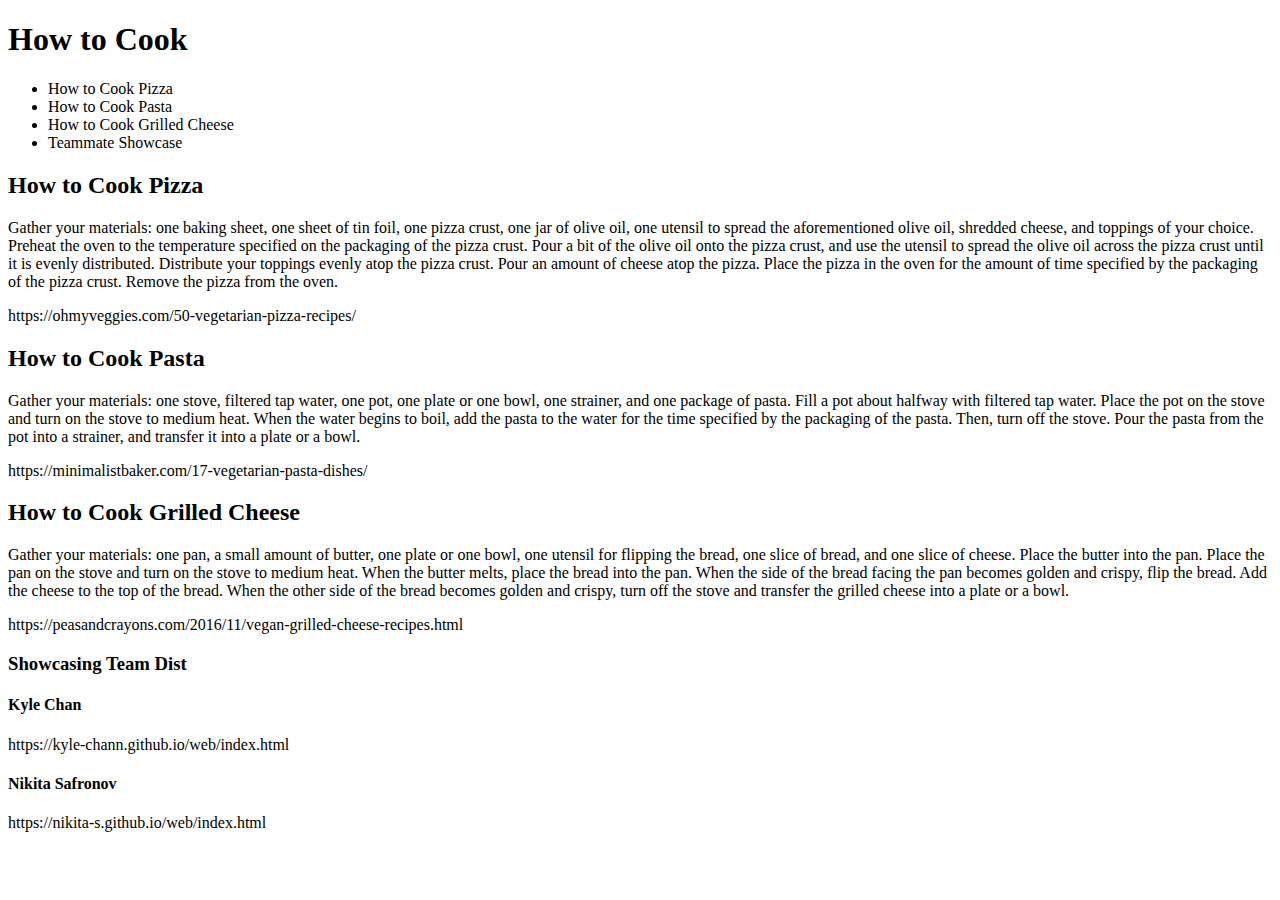
==== index.html @ 60730095 "Update index.html" ====
<!DOCTYPE html>
<!-- 
Willow Denker
IntroCS pd7 sec11
HW03 -- Thank you for coming to my TED talk
2021-02-09
-->
<html>
  <head>
    <meta charset="utf-8">
    <title>
      HW03: Thank you for coming to my TED talk
    </title>
    <!--
The above commands program the name that appears on the title bar of the browser when the published website is accessed.
-->
  </head>
  <body>
      <h1>
          How to Cook
      </h1>
      <ul>
          <li>
How to Cook Pizza
</li>
<li>
              How to Cook Pasta
</li>
<li>
              How to Cook Grilled Cheese
</li>
<li>
              Teammate Showcase
</li>
      </ul>
    <!--
It seems that, in a table of contents, "<ul>" should precede the entire entry, "</ul>" should follow the entire entry, "<li>" 
should precede each section of the table of contents, and "</li>" should follow each section of the table of contents.  This 
separates each section of the table of contents on the published website, and arranges te section in a list.
-->
      <h2>
          How to Cook Pizza
      </h2>
      <p>
          Gather your materials: one baking sheet, one sheet of tin foil, one pizza crust, one jar of olive oil, 
          one utensil to spread the aforementioned olive oil, shredded cheese, and toppings of your choice.  Preheat 
          the oven to the temperature specified on the packaging of the pizza crust.  Pour a bit of the olive oil onto 
          the pizza crust, and use the utensil to spread the olive oil across the pizza crust until it is evenly distributed.  
          Distribute your toppings evenly atop the pizza crust.  Pour an amount of cheese atop the pizza.  Place the pizza in 
          the oven for the amount of time specified by the packaging of the pizza crust.  Remove the pizza from the oven.
      </p>
      <a>
        https://ohmyveggies.com/50-vegetarian-pizza-recipes/  
      </a>
      <h2>
          How to Cook Pasta
      </h2>
      <p>
         Gather your materials: one stove, filtered tap water, one pot, one plate or one bowl, one strainer, and one package of pasta.  
          Fill a pot about halfway with filtered tap water.  Place the pot on the stove and turn on the stove to medium heat.  When the 
          water begins to boil, add the pasta to the water for the time specified by the packaging of the pasta.  Then, turn off the stove.  
          Pour the pasta from the pot into a strainer, and transfer it into a plate or a bowl. 
      </p>
      <a>
      https://minimalistbaker.com/17-vegetarian-pasta-dishes/    
      </a>
      <h2>
          How to Cook Grilled Cheese
      </h2>
      <p>
          Gather your materials: one pan, a small amount of butter, one plate or one bowl, one utensil for flipping the bread, one slice of bread, 
          and one slice of cheese.  Place the butter into the pan.  Place the pan on the stove and turn on the stove to medium heat.  When the butter 
          melts, place the bread into the pan.  When the side of the bread facing the pan becomes golden and crispy, flip the bread.  Add the cheese to 
          the top of the bread.  When the other side of the bread becomes golden and crispy, turn off the stove and transfer the grilled cheese into a 
          plate or a bowl.
      </p>
      <a>
        https://peasandcrayons.com/2016/11/vegan-grilled-cheese-recipes.html  
      </a>
      <h3>
          Showcasing Team Dist
      </h3>
      <h4>
        <!--
The use of the commands "<h4>" and "</h4>" seems to result in the text between them appearing bold on the published website.  Additionally, it seems that the number 
following the "h" determines the size of the text as it appears on the published website.
-->
          Kyle Chan
      </h4>
      <a>
          https://kyle-chann.github.io/web/index.html
      </a>
      <h4>
          Nikita Safronov
      </h4>
      <a>
        https://nikita-s.github.io/web/index.html
      </a>
    </body>
</html>
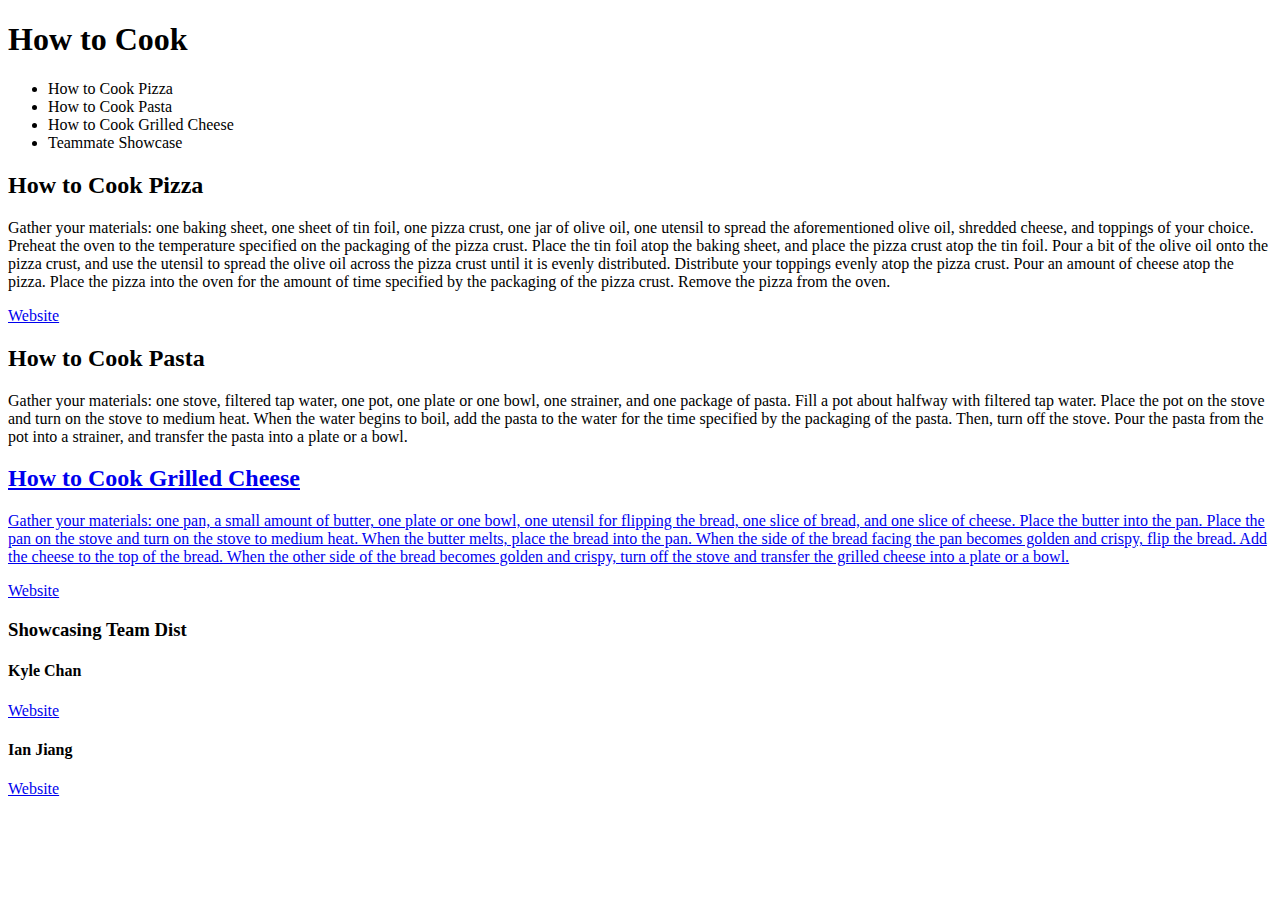
==== commit 5520459c: "Update index.html" ====
--- a/index.html
+++ b/index.html
@@ -2,7 +2,7 @@
 <!-- 
 Willow Denker
 IntroCS pd7 sec11
-HW03 -- Thank you for coming to my TED talk
+HW05 -- Stuylin'
 2021-02-09
 -->
 <html>
@@ -44,14 +44,13 @@
       <p>
           Gather your materials: one baking sheet, one sheet of tin foil, one pizza crust, one jar of olive oil, 
           one utensil to spread the aforementioned olive oil, shredded cheese, and toppings of your choice.  Preheat 
-          the oven to the temperature specified on the packaging of the pizza crust.  Pour a bit of the olive oil onto 
-          the pizza crust, and use the utensil to spread the olive oil across the pizza crust until it is evenly distributed.  
-          Distribute your toppings evenly atop the pizza crust.  Pour an amount of cheese atop the pizza.  Place the pizza in 
-          the oven for the amount of time specified by the packaging of the pizza crust.  Remove the pizza from the oven.
+          the oven to the temperature specified on the packaging of the pizza crust.  Place the tin foil atop the baking 
+        sheet, and place the pizza crust atop the tin foil.  Pour a bit of the olive oil onto the pizza crust, and use the 
+        utensil to spread the olive oil across the pizza crust until it is evenly distributed.  Distribute your toppings 
+        evenly atop the pizza crust.  Pour an amount of cheese atop the pizza.  Place the pizza into the oven for the amount 
+        of time specified by the packaging of the pizza crust.  Remove the pizza from the oven.
       </p>
-      <a>
-        https://ohmyveggies.com/50-vegetarian-pizza-recipes/  
-      </a>
+    <a href="https://ohmyveggies.com/50-vegetarian-pizza-recipes/">Website</a> 
       <h2>
           How to Cook Pasta
       </h2>
@@ -59,11 +58,9 @@
          Gather your materials: one stove, filtered tap water, one pot, one plate or one bowl, one strainer, and one package of pasta.  
           Fill a pot about halfway with filtered tap water.  Place the pot on the stove and turn on the stove to medium heat.  When the 
           water begins to boil, add the pasta to the water for the time specified by the packaging of the pasta.  Then, turn off the stove.  
-          Pour the pasta from the pot into a strainer, and transfer it into a plate or a bowl. 
+          Pour the pasta from the pot into a strainer, and transfer the pasta into a plate or a bowl. 
       </p>
-      <a>
-      https://minimalistbaker.com/17-vegetarian-pasta-dishes/    
-      </a>
+    <a href="https://minimalistbaker.com/17-vegetarian-pasta-dishes/"Website</a>   
       <h2>
           How to Cook Grilled Cheese
       </h2>
@@ -74,9 +71,7 @@
           the top of the bread.  When the other side of the bread becomes golden and crispy, turn off the stove and transfer the grilled cheese into a 
           plate or a bowl.
       </p>
-      <a>
-        https://peasandcrayons.com/2016/11/vegan-grilled-cheese-recipes.html  
-      </a>
+    <a href="https://peasandcrayons.com/2016/11/vegan-grilled-cheese-recipes.html">Website</a> 
       <h3>
           Showcasing Team Dist
       </h3>
@@ -87,14 +82,10 @@
 -->
           Kyle Chan
       </h4>
-      <a>
-          https://kyle-chann.github.io/web/index.html
-      </a>
+    <a href="https://kyle-chann.github.io/web/index.html">Website</a>
       <h4>
-          Nikita Safronov
+          Ian Jiang
       </h4>
-      <a>
-        https://nikita-s.github.io/web/index.html
-      </a>
+    <a href="https://ianjiang7.github.io/web/index.html">Website</a>
     </body>
 </html>
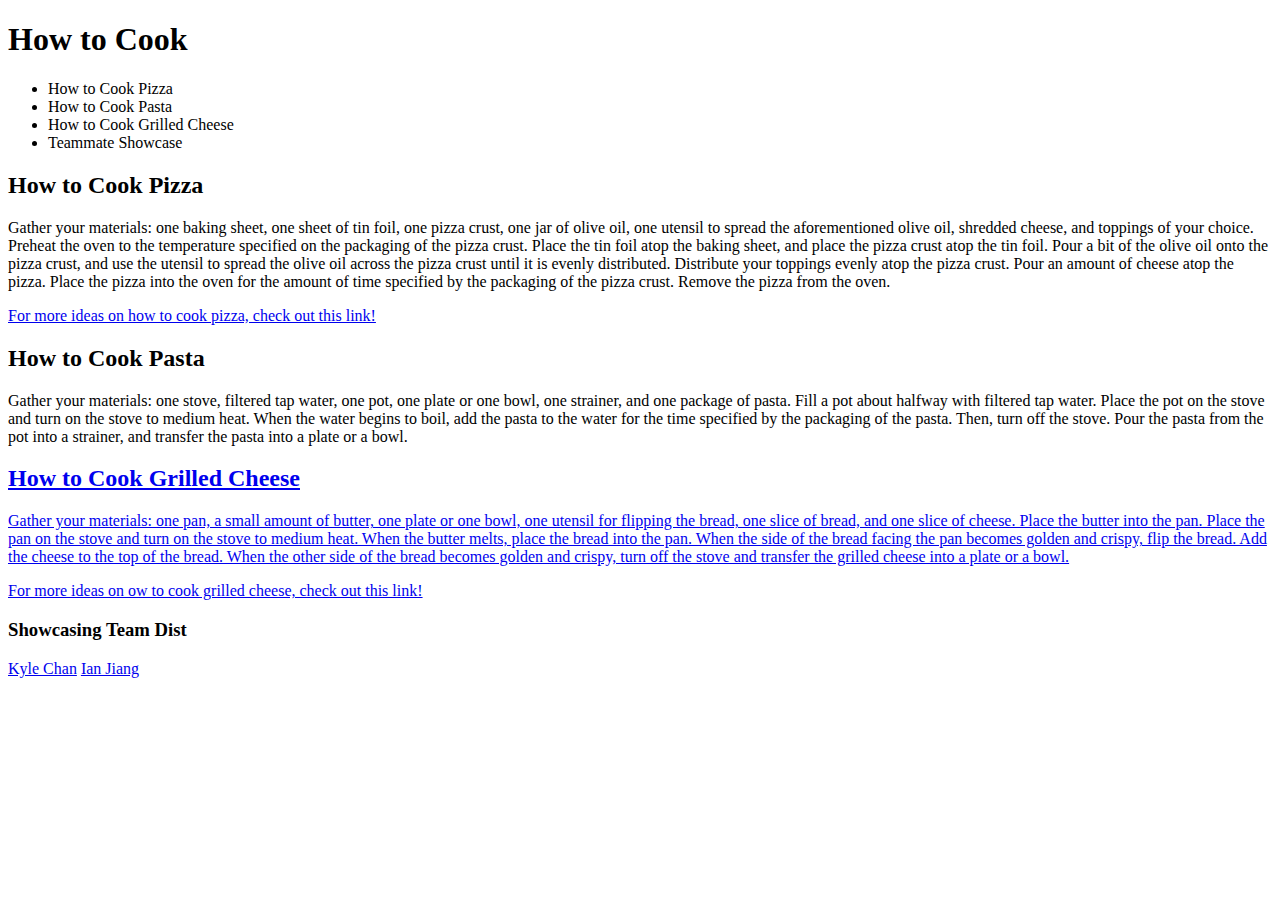
==== commit e483b46a: "Update index.html" ====
--- a/index.html
+++ b/index.html
@@ -9,7 +9,7 @@
   <head>
     <meta charset="utf-8">
     <title>
-      HW03: Thank you for coming to my TED talk
+      HW05: Stuylin'
     </title>
     <!--
 The above commands program the name that appears on the title bar of the browser when the published website is accessed.
@@ -50,7 +50,7 @@
         evenly atop the pizza crust.  Pour an amount of cheese atop the pizza.  Place the pizza into the oven for the amount 
         of time specified by the packaging of the pizza crust.  Remove the pizza from the oven.
       </p>
-    <a href="https://ohmyveggies.com/50-vegetarian-pizza-recipes/">Website</a> 
+    <a href="https://ohmyveggies.com/50-vegetarian-pizza-recipes/">For more ideas on how to cook pizza, check out this link!</a> 
       <h2>
           How to Cook Pasta
       </h2>
@@ -60,7 +60,7 @@
           water begins to boil, add the pasta to the water for the time specified by the packaging of the pasta.  Then, turn off the stove.  
           Pour the pasta from the pot into a strainer, and transfer the pasta into a plate or a bowl. 
       </p>
-    <a href="https://minimalistbaker.com/17-vegetarian-pasta-dishes/"Website</a>   
+    <a href="https://minimalistbaker.com/17-vegetarian-pasta-dishes/"For more ideas on how to cook pasta, check out this link!</a>   
       <h2>
           How to Cook Grilled Cheese
       </h2>
@@ -71,21 +71,11 @@
           the top of the bread.  When the other side of the bread becomes golden and crispy, turn off the stove and transfer the grilled cheese into a 
           plate or a bowl.
       </p>
-    <a href="https://peasandcrayons.com/2016/11/vegan-grilled-cheese-recipes.html">Website</a> 
+    <a href="https://peasandcrayons.com/2016/11/vegan-grilled-cheese-recipes.html">For more ideas on ow to cook grilled cheese, check out this link!</a> 
       <h3>
           Showcasing Team Dist
       </h3>
-      <h4>
-        <!--
-The use of the commands "<h4>" and "</h4>" seems to result in the text between them appearing bold on the published website.  Additionally, it seems that the number 
-following the "h" determines the size of the text as it appears on the published website.
--->
-          Kyle Chan
-      </h4>
-    <a href="https://kyle-chann.github.io/web/index.html">Website</a>
-      <h4>
-          Ian Jiang
-      </h4>
-    <a href="https://ianjiang7.github.io/web/index.html">Website</a>
+    <a href="https://kyle-chann.github.io/web/index.html">Kyle Chan</a>
+    <a href="https://ianjiang7.github.io/web/index.html">Ian Jiang</a>
     </body>
 </html>
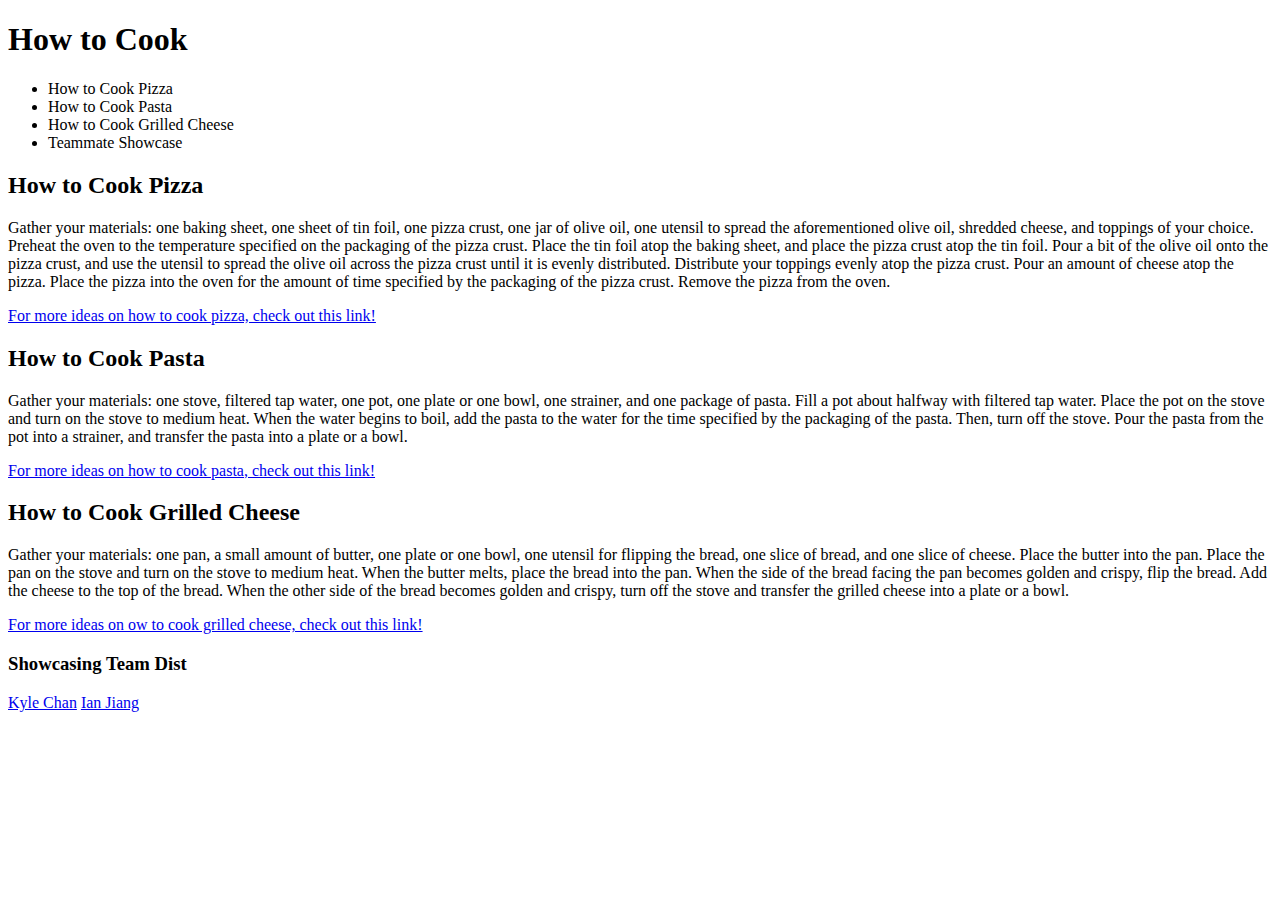
==== commit 81781813: "Update index.html" ====
--- a/index.html
+++ b/index.html
@@ -60,7 +60,7 @@
           water begins to boil, add the pasta to the water for the time specified by the packaging of the pasta.  Then, turn off the stove.  
           Pour the pasta from the pot into a strainer, and transfer the pasta into a plate or a bowl. 
       </p>
-    <a href="https://minimalistbaker.com/17-vegetarian-pasta-dishes/"For more ideas on how to cook pasta, check out this link!</a>   
+    <a href="https://minimalistbaker.com/17-vegetarian-pasta-dishes/">For more ideas on how to cook pasta, check out this link!</a>   
       <h2>
           How to Cook Grilled Cheese
       </h2>
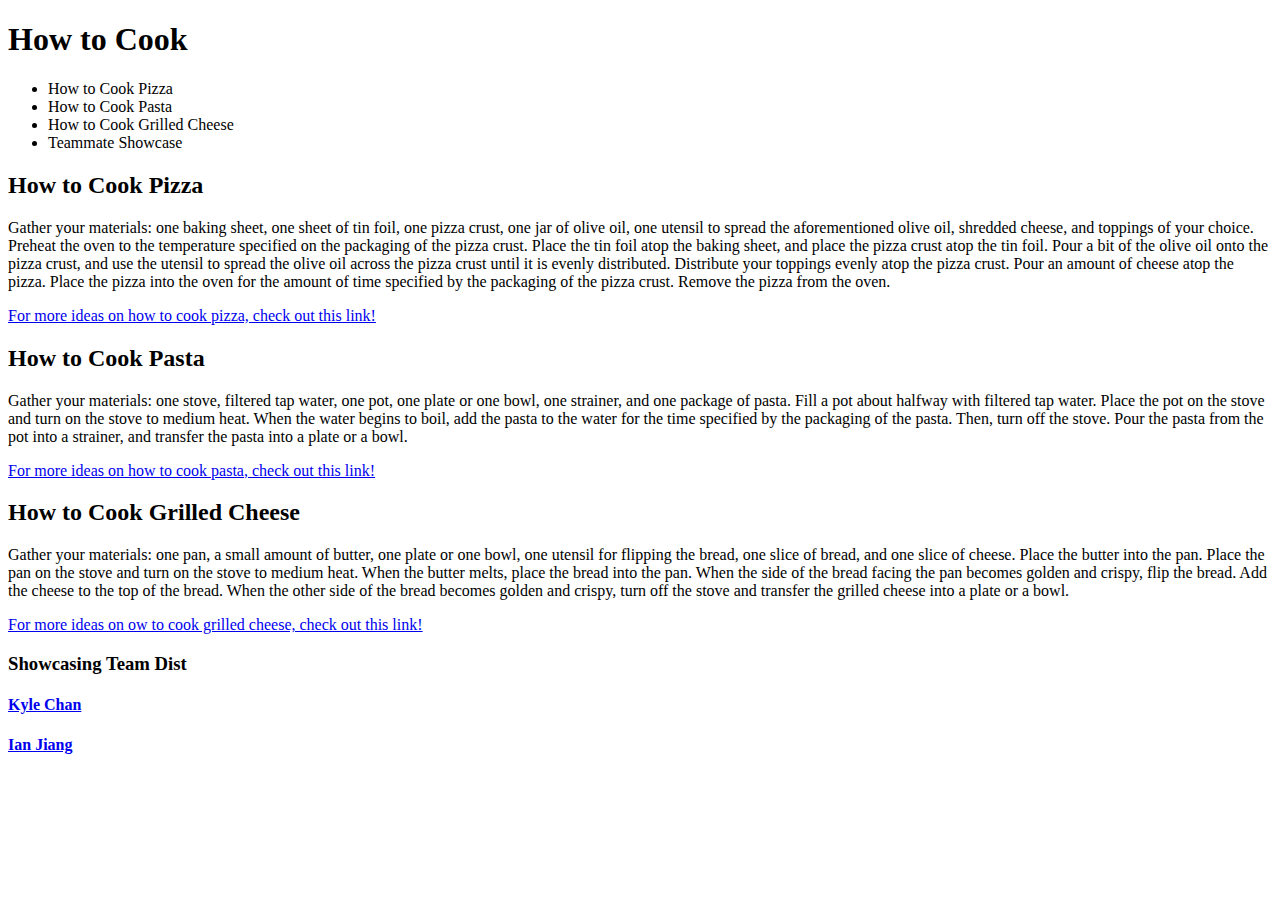
==== commit 7f2971d1: "Update index.html" ====
--- a/index.html
+++ b/index.html
@@ -75,7 +75,15 @@
       <h3>
           Showcasing Team Dist
       </h3>
-    <a href="https://kyle-chann.github.io/web/index.html">Kyle Chan</a>
+    <h4>
+      <a href="https://kyle-chann.github.io/web/index.html">Kyle Chan</a>
+    </h4>
+    <h4>
     <a href="https://ianjiang7.github.io/web/index.html">Ian Jiang</a>
+    </h4>
+    <!--
+Utilizing the "<h4>" command before each link and the "</h4>" command after each link enables the texts that contain the links to appear on separate lines of 
+the published website.  The utilization of these commands also seems to result in the texts that contain the links appearing bold on the published website.
+-->
     </body>
 </html>
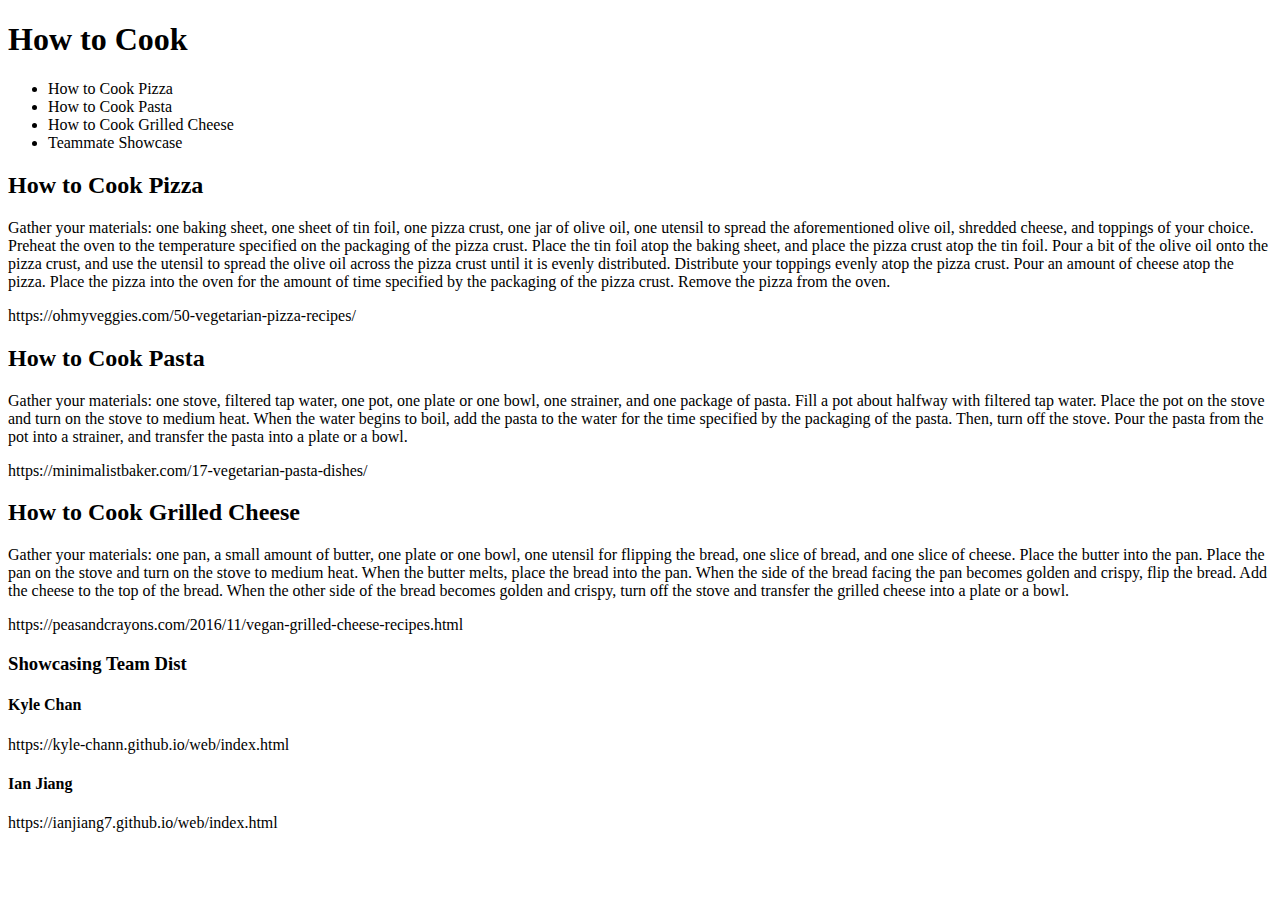
==== commit 7bfcc4b0: "Update index.html" ====
--- a/index.html
+++ b/index.html
@@ -9,7 +9,7 @@
   <head>
     <meta charset="utf-8">
     <title>
-      HW05: Stuylin'
+      HW03: Thank you for coming to my TED talk
     </title>
     <!--
 The above commands program the name that appears on the title bar of the browser when the published website is accessed.
@@ -50,7 +50,9 @@
         evenly atop the pizza crust.  Pour an amount of cheese atop the pizza.  Place the pizza into the oven for the amount 
         of time specified by the packaging of the pizza crust.  Remove the pizza from the oven.
       </p>
-    <a href="https://ohmyveggies.com/50-vegetarian-pizza-recipes/">For more ideas on how to cook pizza, check out this link!</a> 
+    <a>
+    https://ohmyveggies.com/50-vegetarian-pizza-recipes/
+    </a> 
       <h2>
           How to Cook Pasta
       </h2>
@@ -60,7 +62,9 @@
           water begins to boil, add the pasta to the water for the time specified by the packaging of the pasta.  Then, turn off the stove.  
           Pour the pasta from the pot into a strainer, and transfer the pasta into a plate or a bowl. 
       </p>
-    <a href="https://minimalistbaker.com/17-vegetarian-pasta-dishes/">For more ideas on how to cook pasta, check out this link!</a>   
+    <a>
+      https://minimalistbaker.com/17-vegetarian-pasta-dishes/
+    </a>   
       <h2>
           How to Cook Grilled Cheese
       </h2>
@@ -71,19 +75,27 @@
           the top of the bread.  When the other side of the bread becomes golden and crispy, turn off the stove and transfer the grilled cheese into a 
           plate or a bowl.
       </p>
-    <a href="https://peasandcrayons.com/2016/11/vegan-grilled-cheese-recipes.html">For more ideas on ow to cook grilled cheese, check out this link!</a> 
+    <a>
+      https://peasandcrayons.com/2016/11/vegan-grilled-cheese-recipes.html
+    </a> 
       <h3>
           Showcasing Team Dist
       </h3>
-    <h4>
-      <a href="https://kyle-chann.github.io/web/index.html">Kyle Chan</a>
-    </h4>
-    <h4>
-    <a href="https://ianjiang7.github.io/web/index.html">Ian Jiang</a>
-    </h4>
-    <!--
-Utilizing the "<h4>" command before each link and the "</h4>" command after each link enables the texts that contain the links to appear on separate lines of 
-the published website.  The utilization of these commands also seems to result in the texts that contain the links appearing bold on the published website.
+      <h4>
+        <!--
+The use of the commands "<h4>" and "</h4>" seems to result in the text between them appearing bold on the published website.  Additionally, it seems that the number 
+following the "h" determines the size of the text as it appears on the published website.
 -->
+          Kyle Chan
+      </h4>
+    <a>
+      https://kyle-chann.github.io/web/index.html
+    </a>
+      <h4>
+          Ian Jiang
+      </h4>
+    <a>
+      https://ianjiang7.github.io/web/index.html
+    </a>
     </body>
 </html>
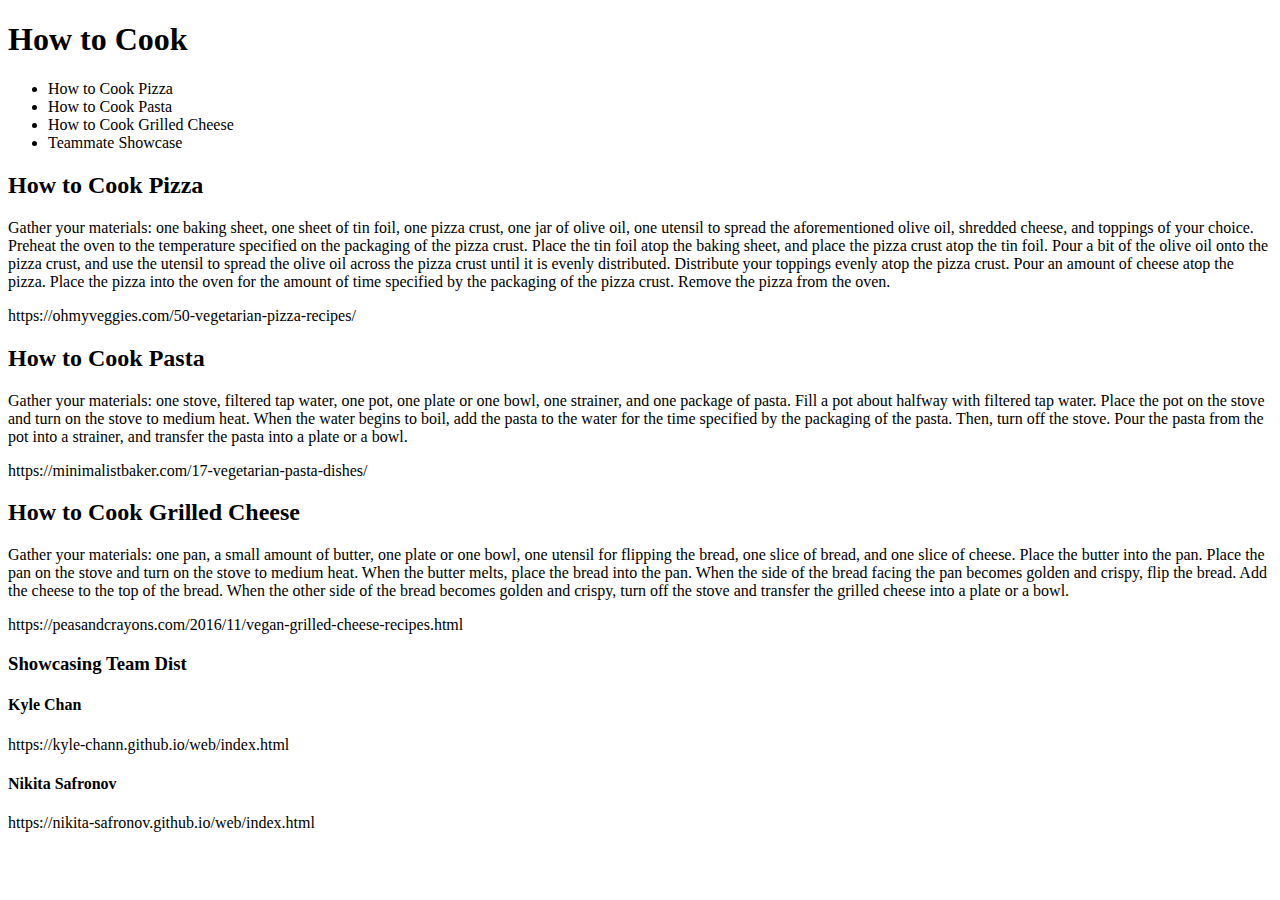
==== commit 4d1053c3: "Update index.html" ====
--- a/index.html
+++ b/index.html
@@ -2,7 +2,7 @@
 <!-- 
 Willow Denker
 IntroCS pd7 sec11
-HW05 -- Stuylin'
+HW03 -- Thank you for coming to my TED talk
 2021-02-09
 -->
 <html>
@@ -92,10 +92,10 @@
       https://kyle-chann.github.io/web/index.html
     </a>
       <h4>
-          Ian Jiang
+          Nikita Safronov
       </h4>
     <a>
-      https://ianjiang7.github.io/web/index.html
+      https://nikita-safronov.github.io/web/index.html
     </a>
     </body>
 </html>
